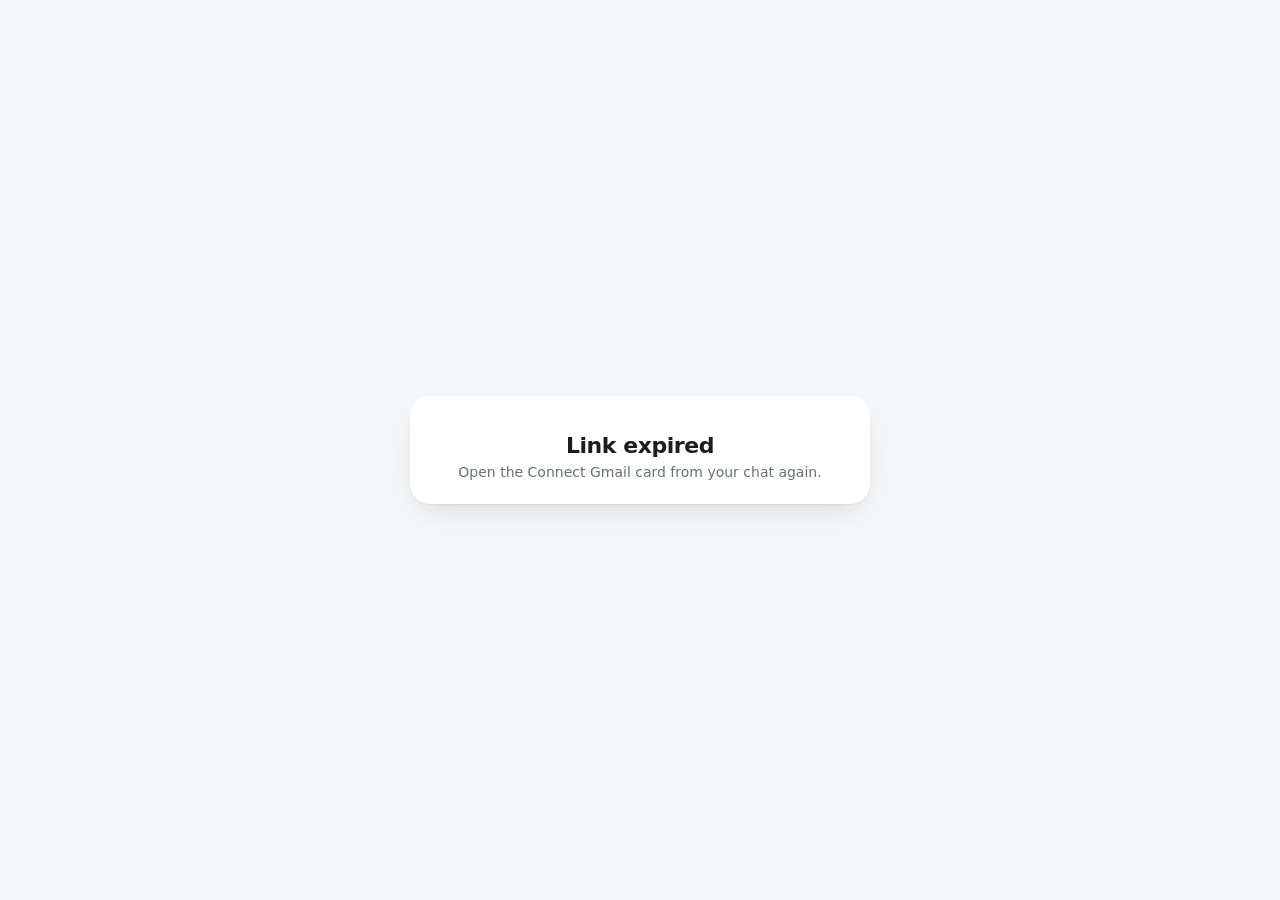
==== web/connect.html @ 9386ad93 "Simulated Gmail as a context layer, an agent loop for stalls, and call fixes Gmail (simulated, real " ====
<!doctype html>
<html lang="en">
<head>
<meta charset="utf-8">
<meta name="viewport" content="width=device-width, initial-scale=1, viewport-fit=cover">
<title>Connect Gmail</title>
<link rel="stylesheet" href="mail.css">
</head>
<body>
<svg xmlns="http://www.w3.org/2000/svg" style="display:none">
  <symbol id="i-persona" viewBox="0 0 24 23" fill="currentColor"><path d="M23.6813 15.4245C23.3962 12.7186 22.3617 9.73895 20.768 7.0367C19.646 5.13537 18.3108 3.4873 16.9061 2.27142C15.4653 1.0249 13.9827 0.258395 12.6166 0.0555602C12.4676 0.03353 12.3201 0.0182135 12.1743 0.00924973C11.9735 -0.00308324 11.7777 -0.00308324 11.5851 0.00924973C11.4398 0.0182135 11.2911 0.03353 11.142 0.0555602C9.77668 0.258395 8.29352 1.0249 6.85327 2.27142C5.44828 3.48692 4.11259 5.13499 2.99153 7.0367C1.39776 9.73932 0.363216 12.7186 0.0781778 15.4245C-0.228965 18.339 0.375195 20.6534 1.77981 21.941C2.54317 22.64 3.48969 23 4.54858 23C4.78867 23 5.03514 22.9817 5.28572 22.9443C6.65175 22.7415 8.13505 21.9749 9.57516 20.7285C10.3753 20.036 11.1521 19.2044 11.8803 18.265C12.6077 19.2044 13.3849 20.036 14.1854 20.7285C15.6255 21.9749 17.1088 22.7415 18.4741 22.9443C18.7254 22.9817 18.9715 23 19.2117 23C20.2705 23 21.2167 22.6403 21.9796 21.941C23.3839 20.6537 23.9884 18.339 23.6813 15.4245ZM11.4762 14.8135C11.1713 15.3308 10.8502 15.8239 10.518 16.2893C8.74856 18.7674 6.66262 20.4465 4.95011 20.7012C4.27703 20.801 3.74365 20.6601 3.31889 20.2713C2.46938 19.4932 2.11242 17.8129 2.33941 15.6614C2.59149 13.2704 3.51853 10.6163 4.95161 8.18651C5.69662 6.92314 6.53489 5.80363 7.40124 4.88695C8.78041 3.42789 10.2285 2.48508 11.4777 2.29943C11.5747 2.28486 11.6694 2.27515 11.7612 2.27142C11.7679 2.27067 11.7742 2.26993 11.7811 2.26993C11.811 2.26842 11.8413 2.26768 11.8705 2.26768H11.8882C11.9181 2.26768 11.9485 2.26842 11.9777 2.26993C11.9844 2.26993 11.9908 2.26993 11.9975 2.27142C12.4331 2.29421 12.7991 2.44586 13.1085 2.72863C13.9572 3.50672 14.3142 5.18691 14.088 7.33852C13.8602 9.49651 13.0819 11.87 11.8792 14.0981C11.7503 14.3387 11.6159 14.577 11.4762 14.8135ZM20.4402 20.2713C20.0146 20.6605 19.4812 20.801 18.809 20.7012C17.0961 20.4461 15.0086 18.7674 13.2403 16.2886C13.307 16.1809 13.3718 16.0723 13.4366 15.9632C15.0304 13.2607 16.0648 10.282 16.35 7.57533C16.4522 6.60824 16.4537 5.70688 16.3582 4.88695C17.2246 5.80363 18.0629 6.92314 18.8079 8.18651C20.2398 10.6163 21.1679 13.2704 21.42 15.6614C21.6459 17.8126 21.2889 19.4932 20.4402 20.2713Z"/></symbol>
  <symbol id="i-mail" viewBox="0 0 24 24" fill="none" stroke="currentColor" stroke-width="1.7" stroke-linejoin="round"><rect x="3" y="5.5" width="18" height="13" rx="2.5"/><path d="M3.8 7.2 12 13l8.2-5.8"/></symbol>
  <symbol id="i-check" viewBox="0 0 24 24" fill="none" stroke="currentColor" stroke-width="2.6" stroke-linecap="round" stroke-linejoin="round"><path d="M5 12.5l4.5 4.5L19 7.5"/></symbol>
</svg>

<main class="consent">
  <div class="c-card c-connecting" data-card>
    <div class="c-logos" aria-hidden="true">
      <span class="c-app persona"><svg><use href="#i-persona"/></svg></span>
      <span class="c-dots"><i></i><i></i><i></i></span>
      <span class="c-app mail"><svg><use href="#i-mail"/></svg></span>
    </div>
    <h1>Connecting your Gmail…</h1>
    <p class="c-account" data-account></p>
  </div>
</main>

<script src="connect.js"></script>
</body>
</html>
---- web/mail.css ----
/* Sandbox Gmail: consent screen + inbox editor. Mail-app shaped, honestly labeled. */
:root {
  color-scheme: light;
  --bg: #f6f7f9;
  --panel: #ffffff;
  --ink: #1d1d1f;
  --muted: #6b6f76;
  --faint: #9aa0a8;
  --line: rgba(20, 24, 32, .09);
  --hover: rgba(20, 24, 32, .045);
  --selected: #e8f0fe;
  --accent: #1a73e8;
  --accent-ink: #ffffff;
  --danger: #d93025;
  --unread: #1a73e8;
  --star: #f4b400;
  --badge-bg: #fff4d6;
  --badge-ink: #8a5a00;
  --field: #ffffff;
  --shadow: 0 1px 2px rgba(20, 24, 32, .06), 0 12px 32px -12px rgba(20, 24, 32, .18);
}
:root[data-theme="dark"] {
  color-scheme: dark;
  --bg: #111214;
  --panel: #1b1c1f;
  --ink: #f1f1f3;
  --muted: #a4a7ad;
  --faint: #73777e;
  --line: rgba(255, 255, 255, .08);
  --hover: rgba(255, 255, 255, .05);
  --selected: #24324a;
  --accent: #8ab4f8;
  --accent-ink: #0b1a33;
  --danger: #f28b82;
  --unread: #8ab4f8;
  --badge-bg: #3a2f12;
  --badge-ink: #f6d58a;
  --field: #141517;
  --shadow: 0 1px 2px rgba(0, 0, 0, .4), 0 12px 32px -12px rgba(0, 0, 0, .6);
}
@media (prefers-color-scheme: dark) {
  :root:not([data-theme="light"]) {
    color-scheme: dark;
    --bg: #111214; --panel: #1b1c1f; --ink: #f1f1f3; --muted: #a4a7ad; --faint: #73777e;
    --line: rgba(255, 255, 255, .08); --hover: rgba(255, 255, 255, .05); --selected: #24324a;
    --accent: #8ab4f8; --accent-ink: #0b1a33; --danger: #f28b82; --unread: #8ab4f8;
    --badge-bg: #3a2f12; --badge-ink: #f6d58a; --field: #141517;
    --shadow: 0 1px 2px rgba(0, 0, 0, .4), 0 12px 32px -12px rgba(0, 0, 0, .6);
  }
}

*, *::before, *::after { box-sizing: border-box; }
html, body { margin: 0; min-height: 100%; }
body {
  font-family: -apple-system, BlinkMacSystemFont, "SF Pro Text", system-ui, "Helvetica Neue", Arial, sans-serif;
  -webkit-font-smoothing: antialiased;
  background: var(--bg); color: var(--ink);
  font-size: 14px;
}
button, input, textarea, select { font: inherit; color: inherit; }
button { cursor: pointer; border: 0; background: none; padding: 0; }
svg { display: block; }
[hidden] { display: none !important; }

.btn {
  height: 36px; padding: 0 16px; border-radius: 999px;
  display: inline-flex; align-items: center; justify-content: center; gap: 7px;
  font-weight: 600; transition: background .15s, filter .15s, transform .1s;
}
.btn:active { transform: scale(.98); }
.btn.primary { background: var(--accent); color: var(--accent-ink); }
.btn.primary:hover { filter: brightness(1.06); }
.btn.ghost { color: var(--accent); }
.btn.ghost:hover { background: var(--hover); }
.btn.outline { box-shadow: inset 0 0 0 1px var(--line); }
.btn.outline:hover { background: var(--hover); }
.btn.danger { color: var(--danger); }
.btn.danger:hover { background: var(--hover); }
.btn svg { width: 16px; height: 16px; }

/* ── consent ─────────────────────────────────────────────── */
.consent {
  min-height: 100vh; min-height: 100dvh;
  display: grid; place-items: center;
  padding: 32px 16px;
}
.c-card {
  width: min(460px, 100%);
  background: var(--panel); border-radius: 20px; box-shadow: var(--shadow);
  padding: 32px 28px 24px;
  text-align: center;
  animation: rise .5s cubic-bezier(.2, .8, .2, 1) both;
}
@keyframes rise { from { opacity: 0; transform: translateY(10px); } to { opacity: 1; transform: none; } }
.c-logos { display: flex; align-items: center; justify-content: center; gap: 14px; margin-bottom: 18px; }
.c-app {
  width: 56px; height: 56px; border-radius: 16px;
  display: grid; place-items: center;
  box-shadow: 0 0 0 1px var(--line), 0 6px 16px -8px rgba(0, 0, 0, .3);
}
.c-app.persona { background: #fff; color: #070707; }
.c-app.persona svg { width: 28px; height: 27px; }
.c-app.mail { background: linear-gradient(160deg, #fdfdfd, #eef2f8); color: #d93025; }
.c-app.mail svg { width: 30px; height: 30px; }
.c-dots { display: flex; gap: 4px; }
.c-dots i { width: 5px; height: 5px; border-radius: 50%; background: var(--faint); animation: pulse 1.4s infinite; }
.c-dots i:nth-child(2) { animation-delay: .2s; }
.c-dots i:nth-child(3) { animation-delay: .4s; }
@keyframes pulse { 0%, 100% { opacity: .3; } 50% { opacity: 1; } }
.c-card h1 { font-size: 22px; line-height: 1.25; letter-spacing: -.02em; margin: 14px 0 4px; font-weight: 650; }
.c-account { color: var(--muted); margin: 0; }
.c-connecting h1 { margin-top: 4px; }

/* ── inbox ───────────────────────────────────────────────── */
.ib { height: 100vh; height: 100dvh; display: flex; flex-direction: column; }
.ib-top {
  display: flex; align-items: center; gap: 14px; flex-wrap: wrap;
  padding: 12px 18px; background: var(--panel); border-bottom: 1px solid var(--line);
}
.ib-brand { display: flex; align-items: center; gap: 10px; font-size: 17px; font-weight: 650; letter-spacing: -.01em; }
.ib-brand svg { width: 24px; height: 24px; color: #d93025; }
.ib-account { color: var(--muted); font-size: 13px; }
.ib-account b { color: var(--ink); font-weight: 600; }
.ib-spacer { flex: 1; }
.ib-banner {
  display: flex; align-items: center; gap: 10px;
  padding: 10px 18px; background: #e6f4ea; color: #0d652d; font-weight: 550;
}
:root[data-theme="dark"] .ib-banner { background: #16301f; color: #a8dab5; }
@media (prefers-color-scheme: dark) { :root:not([data-theme="light"]) .ib-banner { background: #16301f; color: #a8dab5; } }
.ib-banner button { margin-left: auto; opacity: .7; }
.ib-body { flex: 1; min-height: 0; display: grid; grid-template-columns: minmax(300px, 400px) 1fr; }
.ib-list { min-height: 0; overflow-y: auto; background: var(--panel); border-right: 1px solid var(--line); }
.ib-search { position: sticky; top: 0; padding: 10px 12px; background: var(--panel); border-bottom: 1px solid var(--line); z-index: 1; }
.ib-search input {
  width: 100%; height: 36px; padding: 0 14px; border-radius: 999px; border: 0;
  background: var(--bg); outline: none;
}
.ib-search input:focus { box-shadow: inset 0 0 0 2px var(--accent); }
.ib-item {
  width: 100%; text-align: left; display: grid; grid-template-columns: 12px 1fr auto; gap: 4px 10px;
  padding: 11px 14px 12px 10px; border-bottom: 1px solid var(--line);
}
.ib-item:hover { background: var(--hover); }
.ib-item.active { background: var(--selected); }
.ib-dot { width: 8px; height: 8px; border-radius: 50%; margin-top: 6px; }
.ib-item.unread .ib-dot { background: var(--unread); }
.ib-from { font-size: 14px; white-space: nowrap; overflow: hidden; text-overflow: ellipsis; }
.ib-item.unread .ib-from, .ib-item.unread .ib-subj { font-weight: 700; }
.ib-time { font-size: 12px; color: var(--muted); white-space: nowrap; display: flex; gap: 6px; align-items: center; }
.ib-star { color: var(--star); }
.ib-subj, .ib-snip { grid-column: 2 / 4; white-space: nowrap; overflow: hidden; text-overflow: ellipsis; }
.ib-snip { color: var(--muted); font-size: 13px; }
.ib-empty { padding: 40px 20px; text-align: center; color: var(--muted); line-height: 1.5; }

.ib-pane { min-height: 0; overflow-y: auto; padding: 22px 28px 40px; }
.ib-pane-head { display: flex; align-items: center; gap: 8px; margin-bottom: 18px; }
.ib-pane-head h2 { margin: 0; font-size: 18px; letter-spacing: -.01em; }
.ib-back { display: none; }
.ib-saved { margin-left: auto; font-size: 12px; color: var(--muted); transition: opacity .3s; }
.ib-form { display: grid; gap: 12px; max-width: 720px; }
.ib-row { display: grid; grid-template-columns: 1fr 1fr; gap: 12px; }
.ib-field { display: grid; gap: 5px; }
.ib-field span { font-size: 12px; font-weight: 600; color: var(--muted); }
.ib-field input, .ib-field textarea {
  width: 100%; padding: 10px 12px; border-radius: 10px; border: 0;
  background: var(--field); box-shadow: inset 0 0 0 1px var(--line); outline: none;
}
.ib-field input:focus, .ib-field textarea:focus { box-shadow: inset 0 0 0 2px var(--accent); }
.ib-field textarea { min-height: 220px; resize: vertical; line-height: 1.5; }
.ib-toggles { display: flex; gap: 18px; align-items: center; flex-wrap: wrap; }
.ib-toggles label { display: inline-flex; gap: 8px; align-items: center; cursor: pointer; }
.ib-toggles input { width: 16px; height: 16px; accent-color: var(--accent); }
.ib-form-actions { display: flex; gap: 8px; flex-wrap: wrap; margin-top: 6px; }
.ib-hint { font-size: 12px; color: var(--muted); line-height: 1.45; }
.ib-placeholder { height: 100%; display: grid; place-items: center; text-align: center; color: var(--muted); line-height: 1.5; padding: 20px; }
.ib-placeholder svg { width: 44px; height: 44px; margin: 0 auto 10px; opacity: .45; }

@media (max-width: 760px) {
  .ib-top { padding: 10px 14px; gap: 8px; }
  .ib-account { order: 3; width: 100%; }
  .ib-body { grid-template-columns: 1fr; }
  .ib-pane { display: none; padding: 16px 16px 40px; }
  .ib.reading .ib-list { display: none; }
  .ib.reading .ib-pane { display: block; }
  .ib-back { display: inline-flex; }
  .ib-row { grid-template-columns: 1fr; }
}
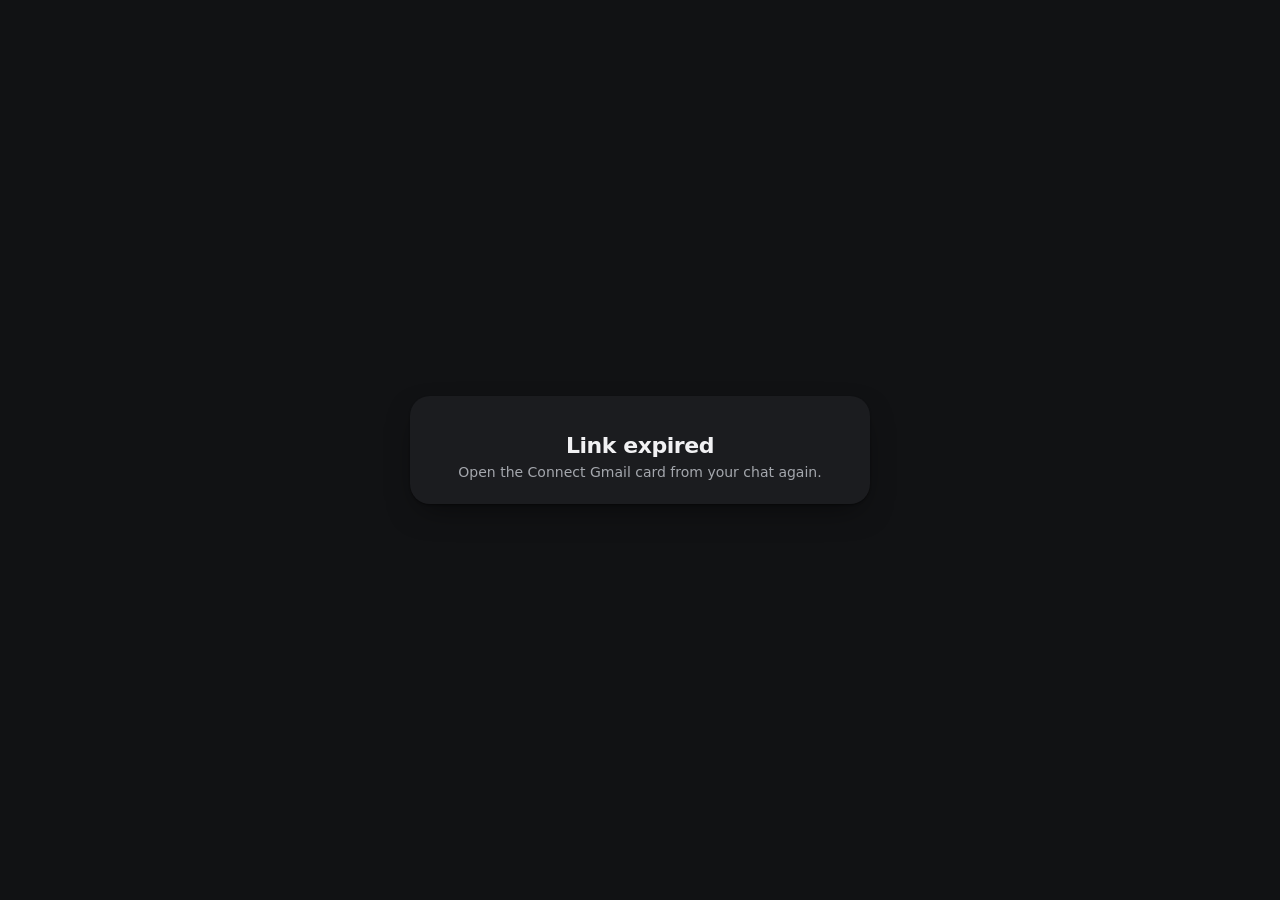
==== commit 3ea7383d: "Drop the shell controls, always dark, keep a restart button The dev panel (layout, appearance, fake " ====
--- a/web/connect.html
+++ b/web/connect.html
@@ -1,5 +1,5 @@
 <!doctype html>
-<html lang="en">
+<html lang="en" data-theme="dark">
 <head>
 <meta charset="utf-8">
 <meta name="viewport" content="width=device-width, initial-scale=1, viewport-fit=cover">
